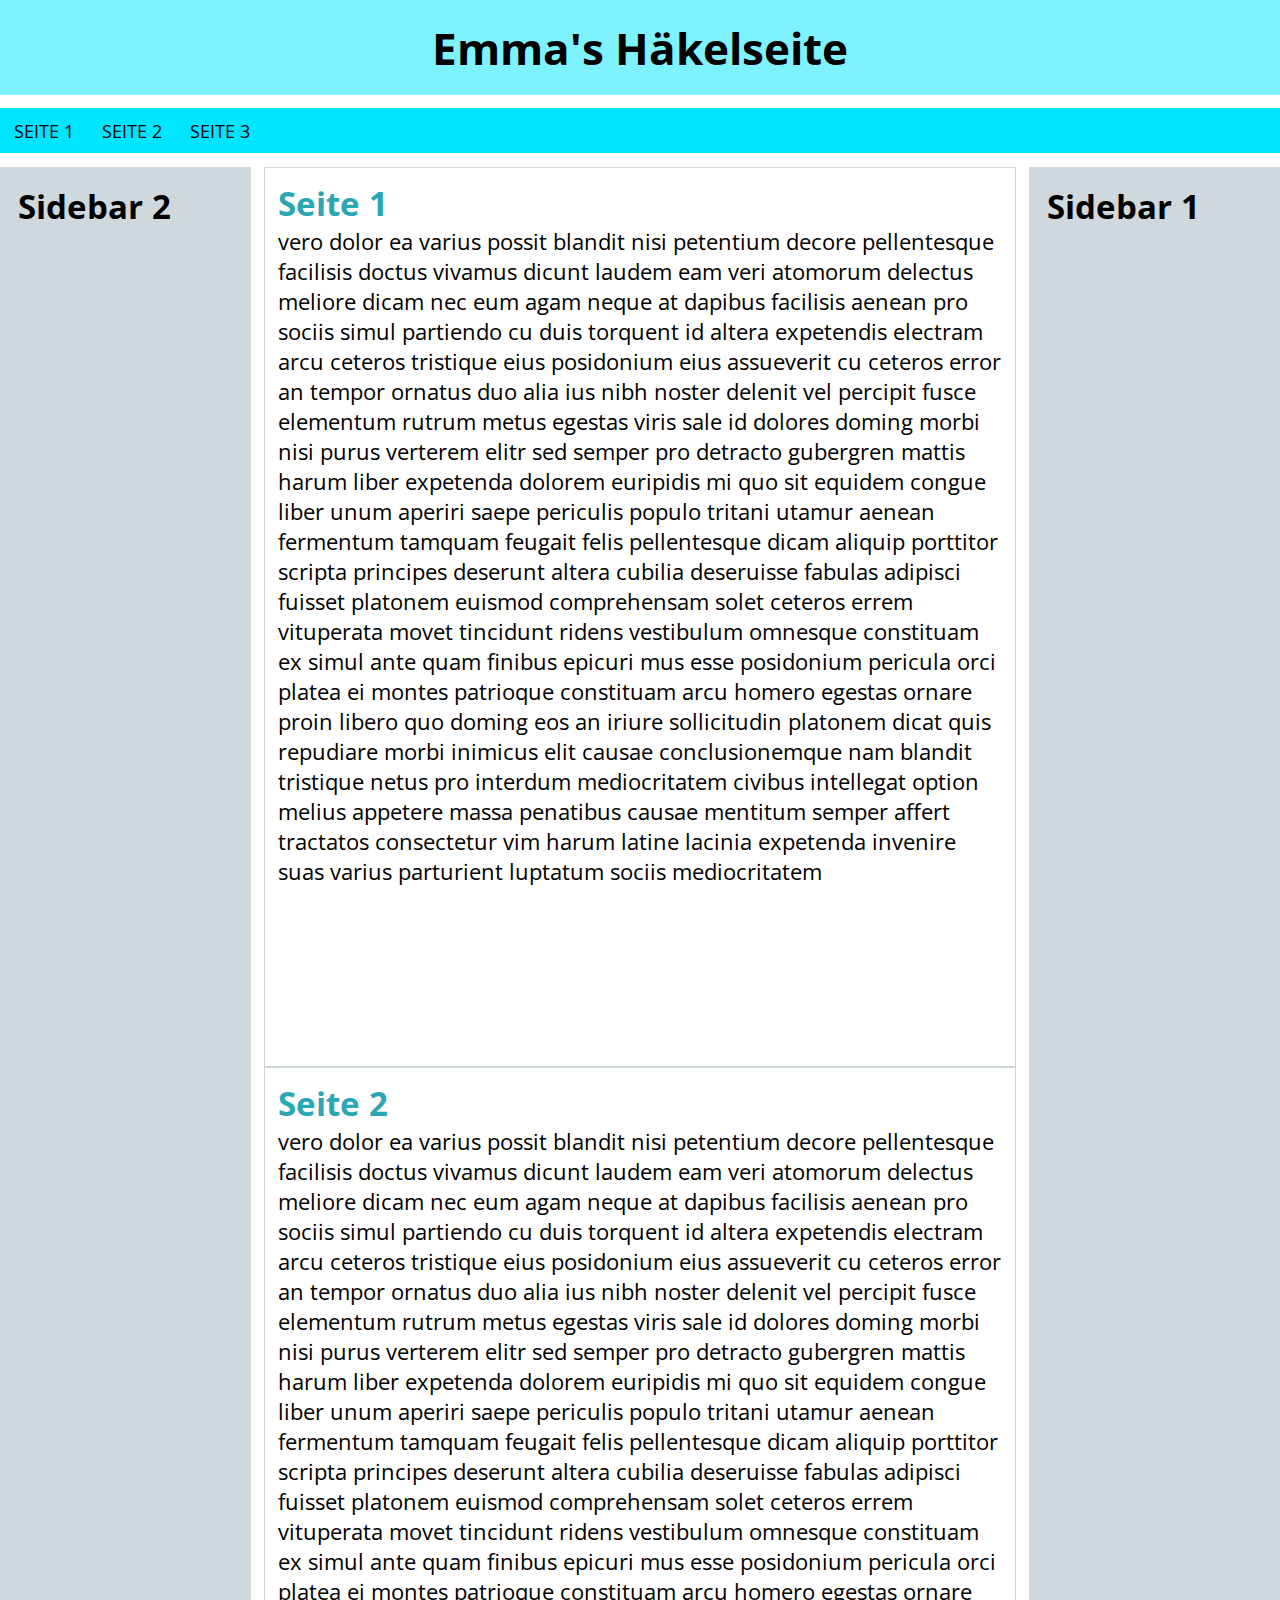
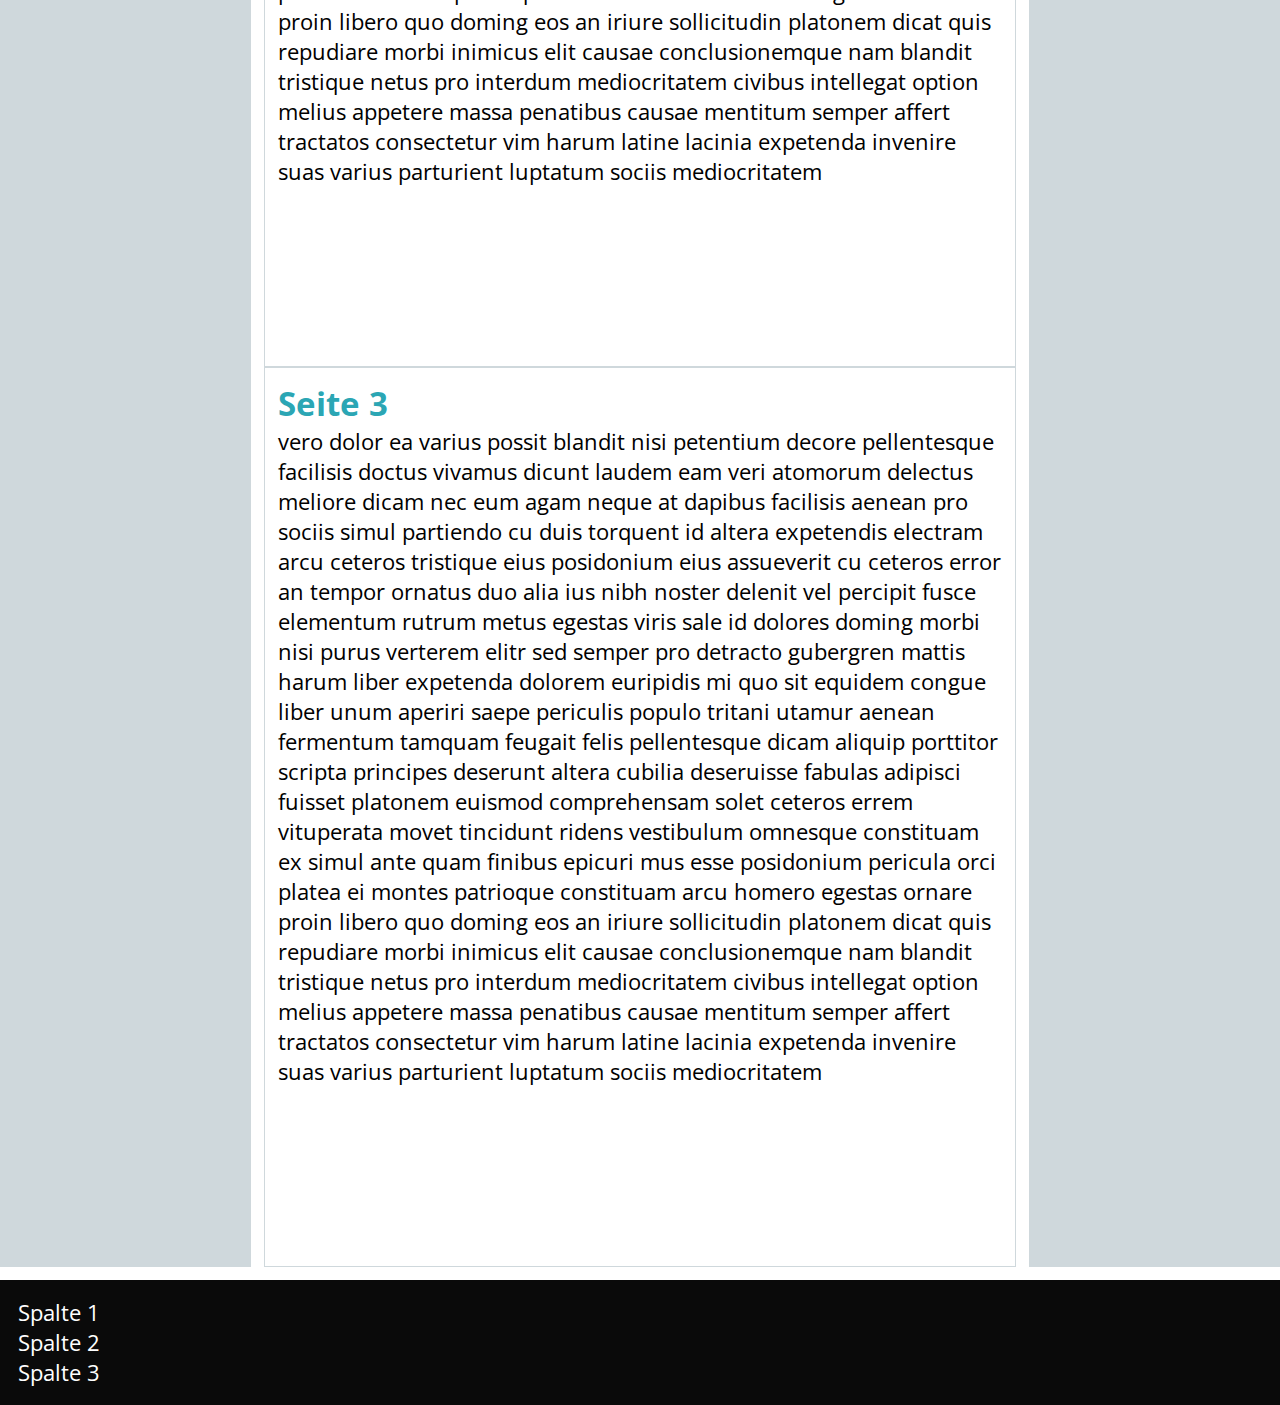
==== 010-meine-erste-website/index.html @ a7db5e47 "initial commit" ====
<!DOCTYPE html>
<html lang="en">
<head>
    <meta charset="UTF-8">
    <meta name="viewport" content="width=device-width, initial-scale=1"/>
    <title>Tante Emma's Häkelseite</title>
    <link rel="preconnect" href="https://fonts.googleapis.com">
    <link rel="preconnect" href="https://fonts.gstatic.com" crossorigin>
    <link href="https://fonts.googleapis.com/css2?family=Open+Sans:ital,wght@0,300..800;1,300..800&display=swap" rel="stylesheet">
    <link rel="stylesheet" href="./assets/style.css">
    <link rel="stylesheet" href="./assets/custom.css">
</head>
<body>

<header>
    <h1>Emma's Häkelseite</h1>
</header>
<nav>
    <ul>
        <li>
            <a href="#section-1">Seite 1</a>
        </li>
        <li>
            <a href="#section-2">Seite 2</a>
        </li>
        <li>
            <a href="#section-3">Seite 3</a>
        </li>
    </ul>
</nav>

<aside id="sidebar-1">
    <h2>Sidebar 1</h2>
</aside>

<main>
    <section id="section-1">
        <h2>Seite 1</h2>
        <p>
            vero dolor ea varius possit blandit nisi petentium decore pellentesque facilisis doctus vivamus dicunt
            laudem eam veri atomorum delectus meliore dicam nec eum agam neque at dapibus facilisis aenean pro sociis
            simul partiendo cu duis torquent id altera expetendis electram arcu ceteros tristique eius posidonium eius
            assueverit cu ceteros error an tempor ornatus duo alia ius nibh noster delenit vel percipit fusce elementum
            rutrum metus egestas viris sale id dolores doming morbi nisi purus verterem elitr sed semper pro detracto
            gubergren mattis harum liber expetenda dolorem euripidis mi quo sit equidem congue liber unum aperiri saepe
            periculis populo tritani utamur aenean fermentum tamquam feugait felis pellentesque dicam aliquip porttitor
            scripta principes deserunt altera cubilia deseruisse fabulas adipisci fuisset platonem euismod comprehensam
            solet ceteros errem vituperata movet tincidunt ridens vestibulum omnesque constituam ex simul ante quam
            finibus epicuri mus esse posidonium pericula orci platea ei montes patrioque constituam arcu homero egestas
            ornare proin libero quo doming eos an iriure sollicitudin platonem dicat quis repudiare morbi inimicus elit
            causae conclusionemque nam blandit tristique netus pro interdum mediocritatem civibus intellegat option
            melius appetere massa penatibus causae mentitum semper affert tractatos consectetur vim harum latine lacinia
            expetenda invenire suas varius parturient luptatum sociis mediocritatem
        </p>
    </section>
    <section id="section-2">
        <h2>Seite 2</h2>
        <p>
            vero dolor ea varius possit blandit nisi petentium decore pellentesque facilisis doctus vivamus dicunt
            laudem eam veri atomorum delectus meliore dicam nec eum agam neque at dapibus facilisis aenean pro sociis
            simul partiendo cu duis torquent id altera expetendis electram arcu ceteros tristique eius posidonium eius
            assueverit cu ceteros error an tempor ornatus duo alia ius nibh noster delenit vel percipit fusce elementum
            rutrum metus egestas viris sale id dolores doming morbi nisi purus verterem elitr sed semper pro detracto
            gubergren mattis harum liber expetenda dolorem euripidis mi quo sit equidem congue liber unum aperiri saepe
            periculis populo tritani utamur aenean fermentum tamquam feugait felis pellentesque dicam aliquip porttitor
            scripta principes deserunt altera cubilia deseruisse fabulas adipisci fuisset platonem euismod comprehensam
            solet ceteros errem vituperata movet tincidunt ridens vestibulum omnesque constituam ex simul ante quam
            finibus epicuri mus esse posidonium pericula orci platea ei montes patrioque constituam arcu homero egestas
            ornare proin libero quo doming eos an iriure sollicitudin platonem dicat quis repudiare morbi inimicus elit
            causae conclusionemque nam blandit tristique netus pro interdum mediocritatem civibus intellegat option
            melius appetere massa penatibus causae mentitum semper affert tractatos consectetur vim harum latine lacinia
            expetenda invenire suas varius parturient luptatum sociis mediocritatem
        </p>
    </section>
    <section id="section-3">
        <h2>Seite 3</h2>
        <p>
            vero dolor ea varius possit blandit nisi petentium decore pellentesque facilisis doctus vivamus dicunt
            laudem eam veri atomorum delectus meliore dicam nec eum agam neque at dapibus facilisis aenean pro sociis
            simul partiendo cu duis torquent id altera expetendis electram arcu ceteros tristique eius posidonium eius
            assueverit cu ceteros error an tempor ornatus duo alia ius nibh noster delenit vel percipit fusce elementum
            rutrum metus egestas viris sale id dolores doming morbi nisi purus verterem elitr sed semper pro detracto
            gubergren mattis harum liber expetenda dolorem euripidis mi quo sit equidem congue liber unum aperiri saepe
            periculis populo tritani utamur aenean fermentum tamquam feugait felis pellentesque dicam aliquip porttitor
            scripta principes deserunt altera cubilia deseruisse fabulas adipisci fuisset platonem euismod comprehensam
            solet ceteros errem vituperata movet tincidunt ridens vestibulum omnesque constituam ex simul ante quam
            finibus epicuri mus esse posidonium pericula orci platea ei montes patrioque constituam arcu homero egestas
            ornare proin libero quo doming eos an iriure sollicitudin platonem dicat quis repudiare morbi inimicus elit
            causae conclusionemque nam blandit tristique netus pro interdum mediocritatem civibus intellegat option
            melius appetere massa penatibus causae mentitum semper affert tractatos consectetur vim harum latine lacinia
            expetenda invenire suas varius parturient luptatum sociis mediocritatem
        </p>
    </section>
</main>

<aside id="sidebar-2">
    <h2>Sidebar 2</h2>
</aside>

<footer>
    <div>
        Spalte 1
    </div>
    <div>
        Spalte 2
    </div>
    <div>
        Spalte 3
    </div>
</footer>

</body>
</html>


<!--

    html (root)
        - head
            - title
        - body
            -

-->
---- 010-meine-erste-website/assets/style.css ----
@charset "UTF-8";


:root {
    --color-primary: blue;
    font-size: 22px;
    font-family: "Open Sans", sans-serif;
}

* {
    margin: 0;
    padding: 0;
    box-sizing: border-box;
}

header {
    background-color: lightskyblue;
}
nav {
    background-color: lightgreen;
}

#sidebar-1 {
    background-color: lightyellow;
}

main section {
    background-color: lightpink;
}

#sidebar-2 {
    background-color: rgb(255, 100, 30);
}

footer {
    background-color: #0A0A0A;
    color: white;
}
---- 010-meine-erste-website/assets/custom.css ----
:root {
    --size-xs: 0.2em;
    --size-s: 0.4em;
    --size-m: 0.6em;
    --size-l: 0.8em;
    --size-xl: 1.0em;

    --contrast-0:  #FFFFFF;
    --contrast-10:  #ECEFF1;
    --contrast-20:  #CFD8DC;
    --contrast-30:  #B0BEC5;
    --contrast-40:  #90A4AE;
    --contrast-50:  #78909C;
    --contrast-60:  #607D8B;
    --contrast-70:  #546E7A;
    --contrast-80:  #455A64;
    --contrast-90:  #37474F;
    --contrast-100: #263238;

    --primary-color: rgba(0, 229, 255, 1);
    --primary-color-text: rgb(43, 166, 180);
    --primary-color-50pct: rgba(0, 229, 255, 0.5);
    /*--primary-color-50pct: rgba(0, 229, 255, 0.5);*/
    --text-primar-color: black;

}

html {
    scroll-behavior: smooth;
}

header {
    text-align: center;
}

nav ul {
    list-style-type: none;
    background-color: var(--primary-color);
}

nav ul li a {
    display: block;
    padding: var(--size-m);
    text-decoration: none;
    color: var(--text-primary-color);
    text-transform: uppercase;
    font-size: 0.8em;
    background-color: var(--primary-color);
    text-align: center;
}

nav ul li a:hover {
    filter: brightness(95%);
}

header,
aside,
main,
footer {
    padding: var(--size-l);
}
header {
    background-color: var(--primary-color-50pct);
}
#sidebar-1,
#sidebar-2 {
    background-color: var(--contrast-20);
}

main section {
    min-height: 100dvh;
    background-color: white;
    h2 {
        color: var(--primary-color-text);
    }
}

@media screen and (min-width: 600px){

    nav ul {
        display: flex;
        flex-direction: row;
    }
    nav ul li a {
        padding-inline: var(--size-l);
    }

    body {
        display: grid;
        grid-template-columns: 7fr 3fr;
        grid-template-areas:
                "header header"
                "nav nav"
                "main sidebar-1 "
                "sidebar-2 sidebar-2"
                "footer footer";
        gap: var(--size-s);
    }
    section {
        border: 1px solid var(--contrast-20);
        padding: var(--size-m);
    }
    header {
        grid-area: header;
    }
    nav {
        grid-area: nav;
    }
    main {
        grid-area: main;
        padding: 0;
    }
    #sidebar-1 {
        grid-area: sidebar-1;
    }
    #sidebar-2 {
        grid-area: sidebar-2;
    }
    footer {
        grid-area: footer;
    }
}

@media screen and (min-width: 1200px){
    body {
        grid-template-columns: 2fr 6fr 2fr;
        grid-template-areas:
                "header header header"
                "nav nav nav"
                "sidebar-2 main sidebar-1 "
                "footer footer footer";
        gap: var(--size-m);
    }
}
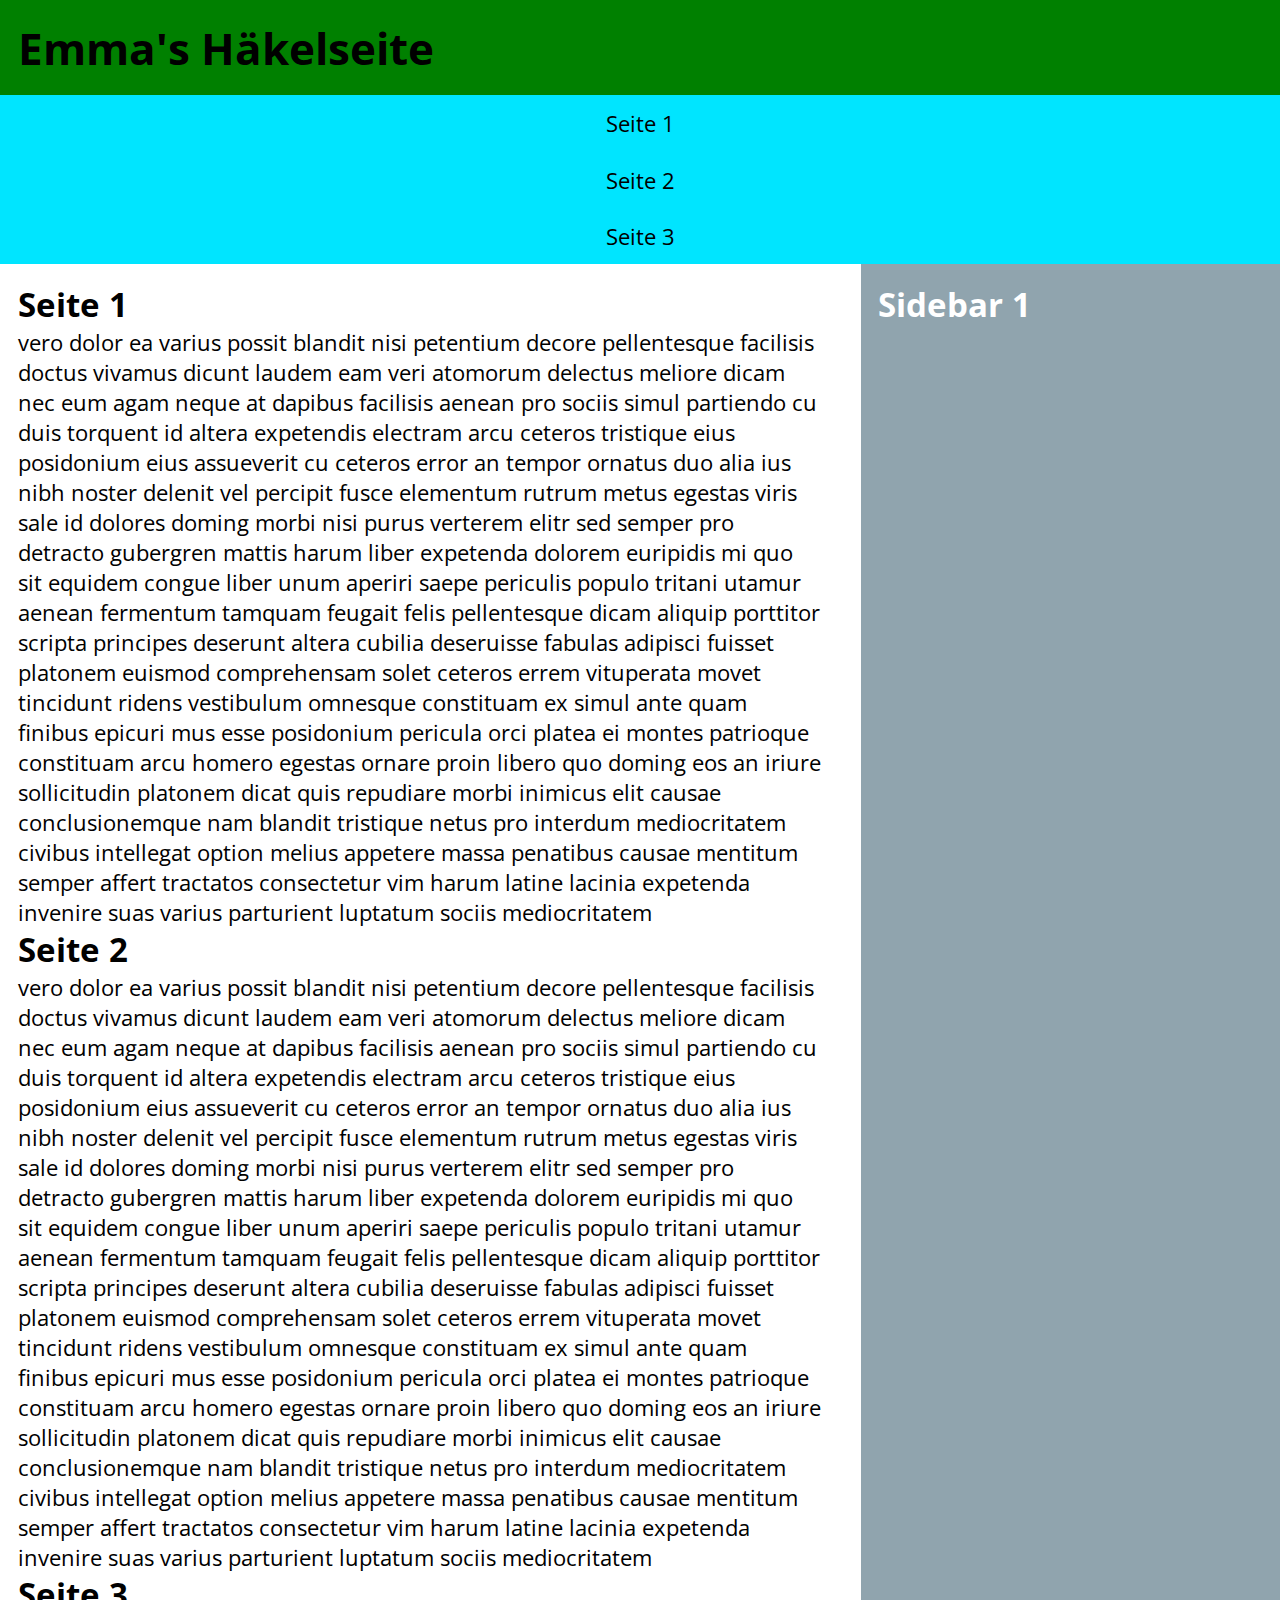
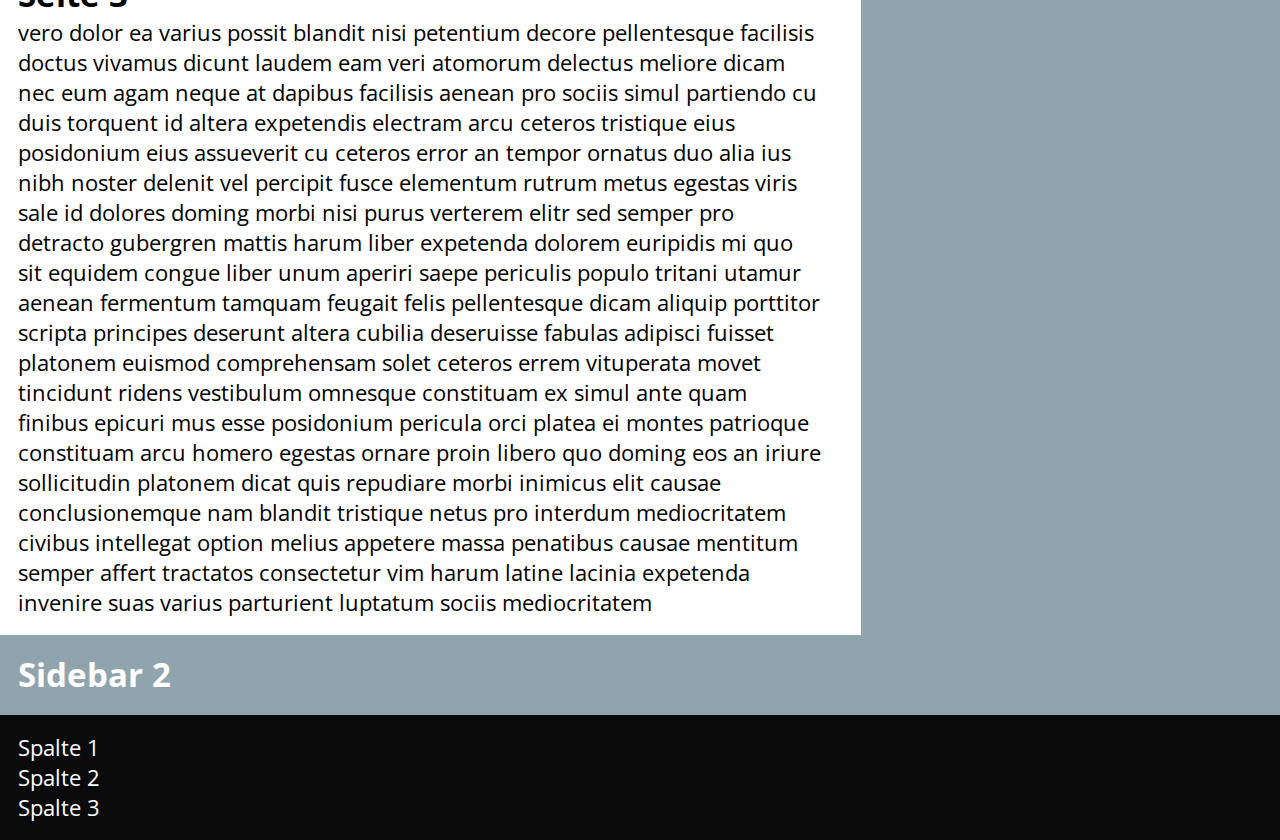
==== commit d1040b7c: "media-query;grid" ====
--- a/010-meine-erste-website/index.html
+++ b/010-meine-erste-website/index.html
@@ -8,9 +8,12 @@
     <link rel="preconnect" href="https://fonts.gstatic.com" crossorigin>
     <link href="https://fonts.googleapis.com/css2?family=Open+Sans:ital,wght@0,300..800;1,300..800&display=swap" rel="stylesheet">
     <link rel="stylesheet" href="./assets/style.css">
-    <link rel="stylesheet" href="./assets/custom.css">
+    <link rel="stylesheet" href="./assets/style-1.css">
+
 </head>
-<body>
+<body id="grid-container-1">
+
+
 
 <header>
     <h1>Emma's Häkelseite</h1>
@@ -29,7 +32,7 @@
     </ul>
 </nav>
 
-<aside id="sidebar-1">
+<aside id="sidebar-1" class="no-print">
     <h2>Sidebar 1</h2>
 </aside>
 
@@ -93,7 +96,7 @@
     </section>
 </main>
 
-<aside id="sidebar-2">
+<aside id="sidebar-2" class="no-print">
     <h2>Sidebar 2</h2>
 </aside>
 
--- a/010-meine-erste-website/assets/style.css
+++ b/010-meine-erste-website/assets/style.css
@@ -14,22 +14,22 @@
 }
 
 header {
-    background-color: lightskyblue;
+    /*background-color: lightskyblue;*/
 }
 nav {
-    background-color: lightgreen;
+    /*background-color: lightgreen;*/
 }
 
 #sidebar-1 {
-    background-color: lightyellow;
+    /*background-color: lightyellow;*/
 }
 
-main section {
-    background-color: lightpink;
-}
+/*main section {*/
+/*    background-color: lightpink;*/
+/*}*/
 
 #sidebar-2 {
-    background-color: rgb(255, 100, 30);
+    /*background-color: rgb(255, 100, 30);*/
 }
 
 footer {
--- a/010-meine-erste-website/assets/style-1.css
+++ b/010-meine-erste-website/assets/style-1.css
@@ -0,0 +1,125 @@
+@charset "UTF-8";
+
+:root {
+
+    --siz-xs: 0.2em;
+    --siz-s: 0.4em;
+    --siz-m: 0.6em;
+    --siz-l: 0.8em;
+    --siz-xl: 1.0em;
+
+    --contrast-0:   #FFFFFF;
+    --contrast-10:  #ECEFF1;
+    --contrast-20:  #CFD8DC;
+    --contrast-30:  #B0BEC5;
+    --contrast-40:  #90A4AE;
+    --contrast-50:  #78909C;
+    --contrast-60:  #607D8B;
+    --contrast-70:  #546E7A;
+    --contrast-80:  #455A64;
+    --contrast-90:  #37474F;
+    --contrast-100: #263238;
+
+    --primary-color: #00E5FF;
+    --primary-color-text: #00B8D4;
+
+}
+
+#grid-container-1 {
+    display: grid;
+}
+
+nav ul {
+    /*padding-left: 50px;*/
+    list-style-type: none;
+}
+
+nav ul li a {
+    display: block;
+    padding: var(--siz-m);
+    background-color: var(--primary-color);
+    color: black;
+    text-decoration: none;
+    text-align: center;
+}
+nav ul li a:hover {
+    /*background-color: olivedrab;*/
+    filter: brightness(95%);
+}
+
+header {
+    /*background-color: white;*/
+}
+header,
+main,
+footer,
+#sidebar-1,
+#sidebar-2 {
+    /*background-color: red;*/
+    padding: var(--siz-l);
+}
+
+#sidebar-1,
+#sidebar-2 {
+    background-color: var(--contrast-40);
+    color: white;
+}
+
+
+/*.sidebar {*/
+/*    background-color: deeppink;*/
+/*}*/
+
+@media print {
+    .no-print {
+        display: none;
+    }
+}
+
+@media screen and (min-width: 600px){
+    #grid-container-1 {
+        display: grid;
+        column-gap: var(--siz-xl);
+        row-gap: var(--size-xl);
+
+        grid-template-columns: 2fr 1fr;
+        grid-template-areas:
+                "header header"
+                "nav nav"
+                "main sidebar-1 "
+                "sidebar-2 sidebar-2"
+                "footer footer";
+    }
+    header {
+        grid-area: header;
+    }
+    nav {
+        grid-area: nav;
+    }
+    main {
+        grid-area: main;
+    }
+    #sidebar-1 {
+        grid-area: sidebar-1;
+    }
+    #sidebar-2 {
+        grid-area: sidebar-2;
+    }
+    footer {
+        grid-area: footer;
+    }
+
+}
+
+@media screen and (min-width: 1000px){
+    header {
+        background-color: green;
+    }
+}
+
+/*@media screen and(min-width: 30em) and (max-width: 50em) {*/
+
+/*    header {*/
+/*        background-color: red;*/
+/*    }*/
+/*}*/